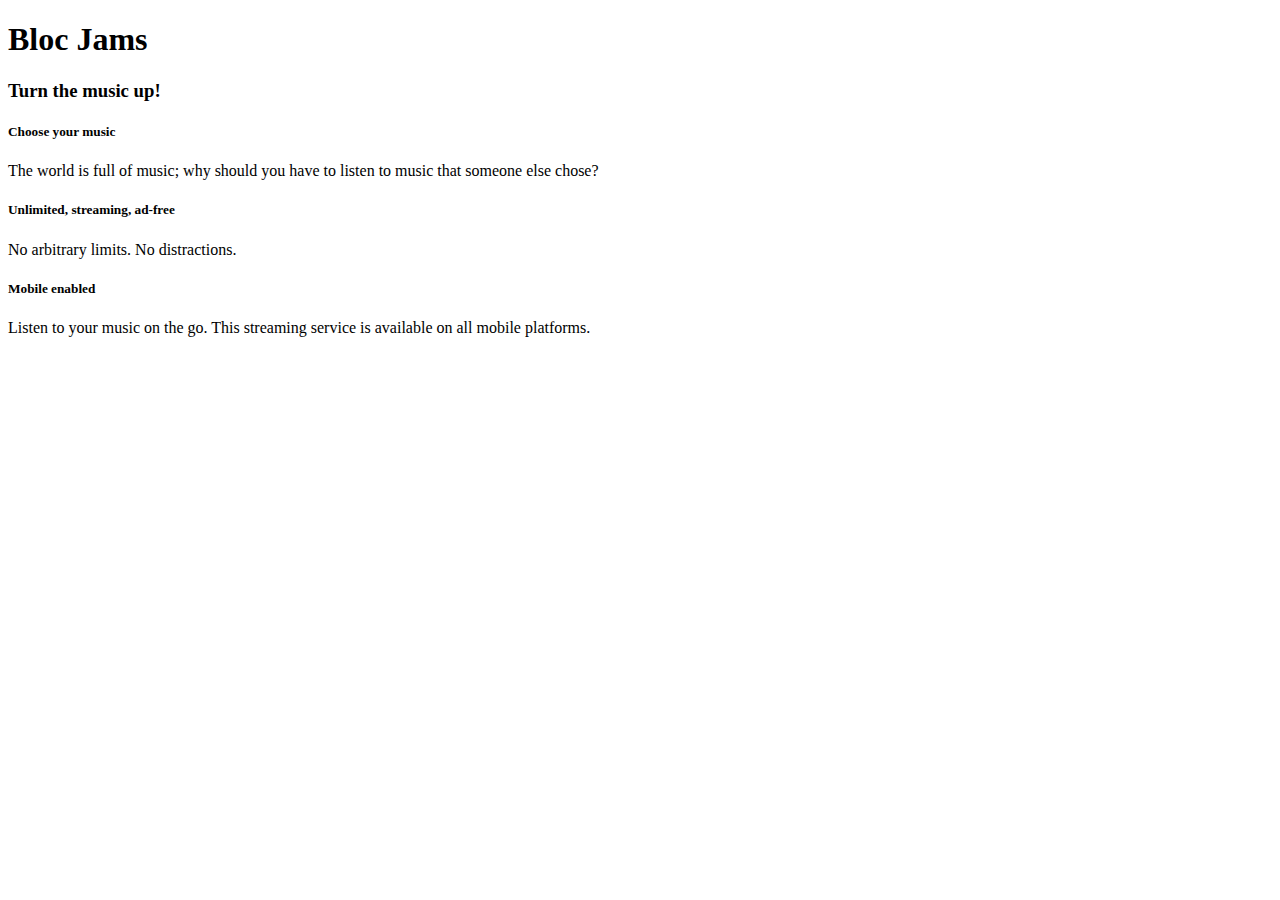
==== index.html @ 8ca862ef "checkpoint 2 HTML & CSS: Basic Structure" ====
<!DOCTYPE html>
<html>
    <head>
         <title>Bloc Jams</title>
    </head>
    <body>
      <div> <!-- navigation bar -->
      </div>
      <div> <!-- hero content -->
        <h1>Bloc Jams</h1>
        <h3>Turn the music up!</h3>
      </div>
      <div> <!-- selling points -->
        <div>
             <h5>Choose your music</h5>
             <p>The world is full of music; why should you have to listen to music that someone else chose?</p>
         </div>
         <div>
             <h5>Unlimited, streaming, ad-free</h5>
             <p>No arbitrary limits. No distractions.</p>
         </div>
         <div>
             <h5>Mobile enabled</h5>
             <p>Listen to your music on the go. This streaming service is available on all mobile platforms.</p>
         </div>
      </div>
    </body>
</html>
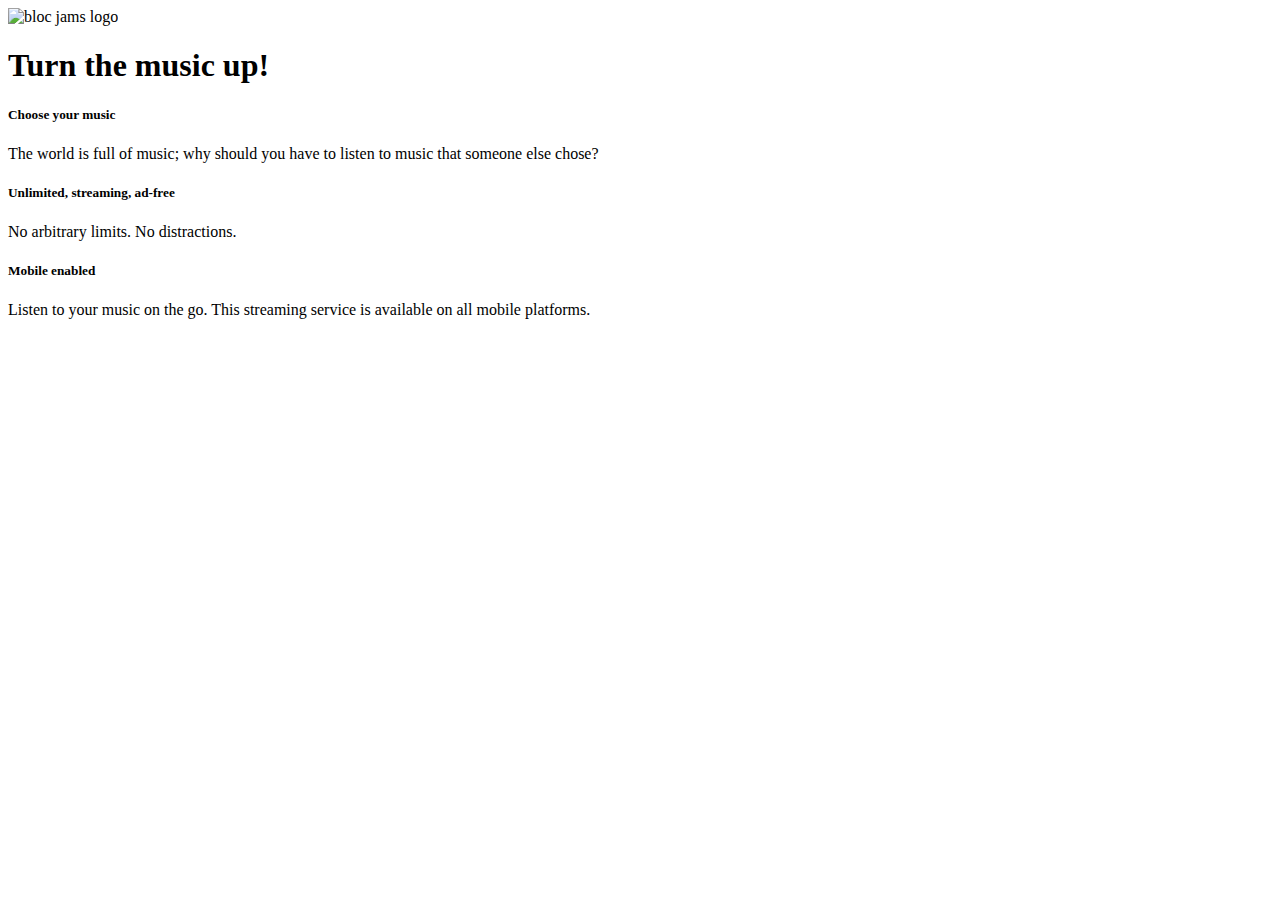
==== commit accbb115: "checkpoint-3-styles: completed" ====
--- a/index.html
+++ b/index.html
@@ -2,27 +2,36 @@
 <html>
     <head>
          <title>Bloc Jams</title>
+         <link rel="stylesheet" type="text/css" href="http://fonts.googleapis.com/css?family=Open+Sans:400,800,600,700,300">
+         <link rel="stylesheet" type="text/css" href="http://code.ionicframework.com/ionicons/2.0.1/css/ionicons.min.css">
+         <link rel="stylesheet" type="text/css" href="styles/normalize.css">
+         <link rel="stylesheet" type="text/css" href="styles/main.css">
     </head>
-    <body>
+    <body class="landing">
+        <nav class="navbar"> <!-- nav bar -->
+            <img src="assets/images/bloc_jams_logo.png" alt="bloc jams logo" class="logo">
+        </nav>
       <div> <!-- navigation bar -->
       </div>
-      <div> <!-- hero content -->
-        <h1>Bloc Jams</h1>
-        <h3>Turn the music up!</h3>
-      </div>
-      <div> <!-- selling points -->
-        <div>
-             <h5>Choose your music</h5>
-             <p>The world is full of music; why should you have to listen to music that someone else chose?</p>
+      <section class="hero-content"> <!-- hero content -->
+        <h1 class="hero-title">Turn the music up!</h1>
+      </section>
+      <section class="selling-points"> <!-- selling points -->
+          <div class="point">
+              <span class="ion-music-note"></span>
+              <h5 class="point-title">Choose your music</h5>
+              <p class="point-description">The world is full of music; why should you have to listen to music that someone else chose?</p>
          </div>
-         <div>
-             <h5>Unlimited, streaming, ad-free</h5>
-             <p>No arbitrary limits. No distractions.</p>
+         <div class="point">
+              <span class="ion-radio-waves"></span>
+              <h5 class="point-title">Unlimited, streaming, ad-free</h5>
+              <p class="point-description">No arbitrary limits. No distractions.</p>
          </div>
-         <div>
-             <h5>Mobile enabled</h5>
-             <p>Listen to your music on the go. This streaming service is available on all mobile platforms.</p>
+         <div class="point">
+             <span class="ion-iphone"></span>
+             <h5 class="point-title">Mobile enabled</h5>
+             <p class="point-description">Listen to your music on the go. This streaming service is available on all mobile platforms.</p>
          </div>
-      </div>
+      </section>
     </body>
 </html>
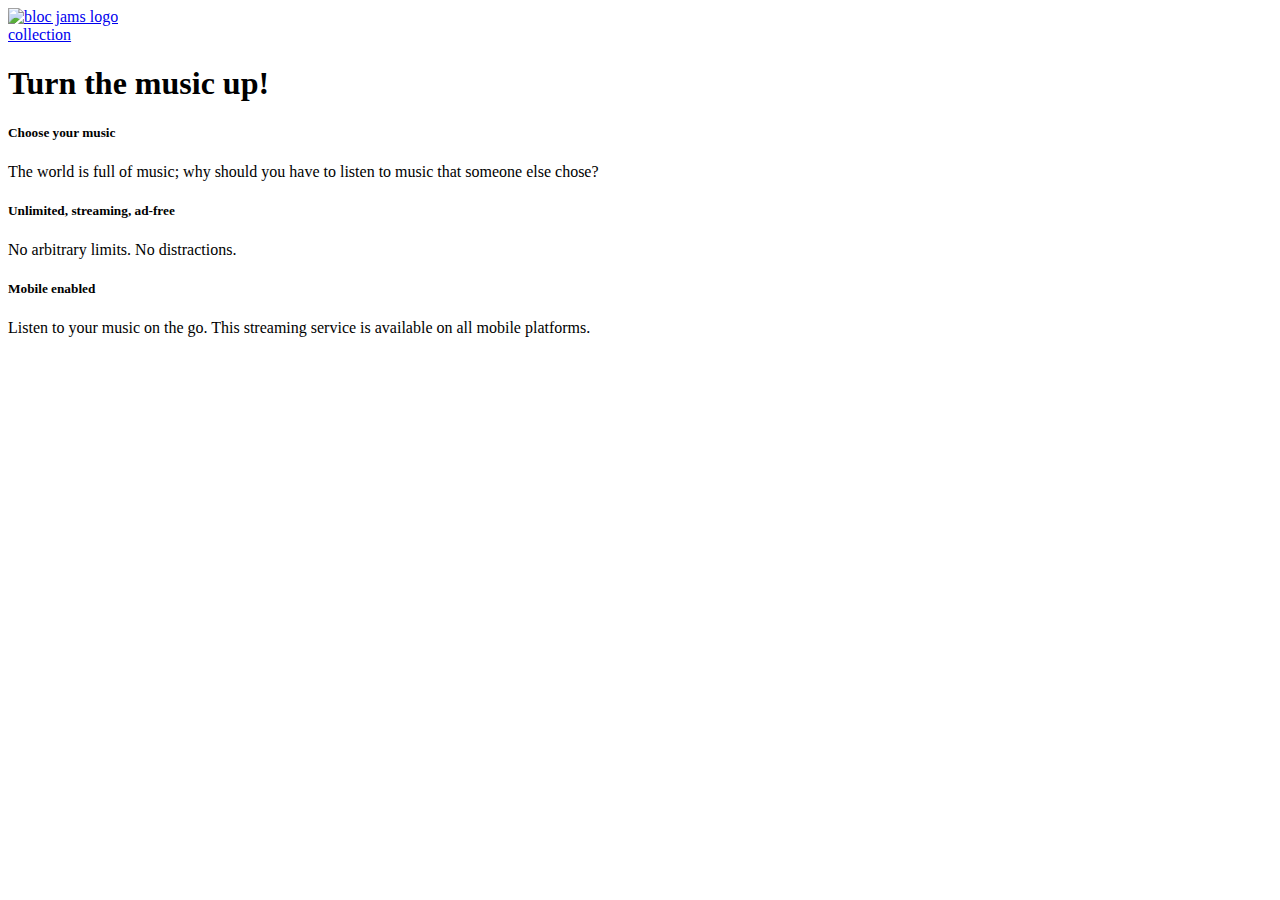
==== commit 2f8230cf: "checkpoint-5-collectionview: completed" ====
--- a/index.html
+++ b/index.html
@@ -2,32 +2,39 @@
 <html>
     <head>
          <title>Bloc Jams</title>
+         <meta name="viewport" content="width=device-width, initial-scale=1">
          <link rel="stylesheet" type="text/css" href="http://fonts.googleapis.com/css?family=Open+Sans:400,800,600,700,300">
          <link rel="stylesheet" type="text/css" href="http://code.ionicframework.com/ionicons/2.0.1/css/ionicons.min.css">
          <link rel="stylesheet" type="text/css" href="styles/normalize.css">
          <link rel="stylesheet" type="text/css" href="styles/main.css">
+         <link rel="stylesheet" type="text/css" href="styles/landing.css">
     </head>
     <body class="landing">
         <nav class="navbar"> <!-- nav bar -->
-            <img src="assets/images/bloc_jams_logo.png" alt="bloc jams logo" class="logo">
+          <a href="index.html" class="logo">
+              <img src="assets/images/bloc_jams_logo.png" alt="bloc jams logo">
+          </a>
+          <div class="links-container">
+              <a href="collection.html" class="navbar-link">collection</a>
+          </div>
         </nav>
       <div> <!-- navigation bar -->
       </div>
       <section class="hero-content"> <!-- hero content -->
         <h1 class="hero-title">Turn the music up!</h1>
       </section>
-      <section class="selling-points"> <!-- selling points -->
-          <div class="point">
+      <section class="selling-points container"> <!-- selling points --> <!-- selling points -->
+          <div class="point column third">
               <span class="ion-music-note"></span>
               <h5 class="point-title">Choose your music</h5>
               <p class="point-description">The world is full of music; why should you have to listen to music that someone else chose?</p>
          </div>
-         <div class="point">
+         <div class="point column third">
               <span class="ion-radio-waves"></span>
               <h5 class="point-title">Unlimited, streaming, ad-free</h5>
               <p class="point-description">No arbitrary limits. No distractions.</p>
          </div>
-         <div class="point">
+         <div class="point column third">
              <span class="ion-iphone"></span>
              <h5 class="point-title">Mobile enabled</h5>
              <p class="point-description">Listen to your music on the go. This streaming service is available on all mobile platforms.</p>
